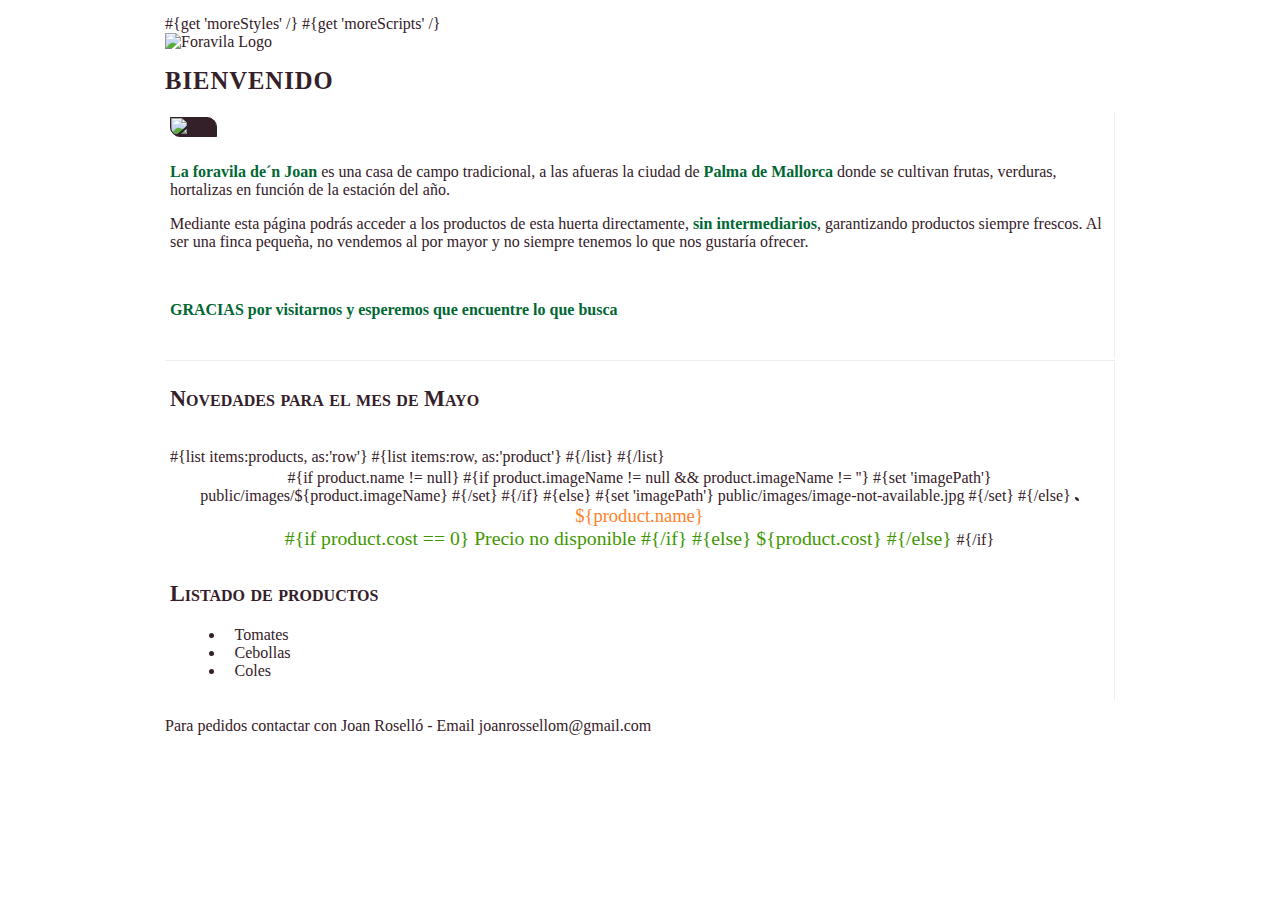
==== trunk/foraviladenjoan/app/views/Application/test.html @ 531632dd "Aplicacion utilizando Play Framework" ====
<!DOCTYPE HTML PUBLIC "-//W3C//DTD HTML 4.01//EN" "http://www.w3.org/TR/html4/strict.dtd">
<html>
  <head>
	<meta http-equiv="content-type" content="text/html; charset=utf-8">
	<meta name="Description" content="Venta de hortalizas frutas verduras ecologicas Palma de Mallorca.">
    <meta name="Keywords" content="agricultura campo foravila directo mesa organico ecologico palma mallorca ">
    <title>#{get 'title' /}</title>		
    <link rel="shortcut icon" type="image/png" href="@{'/public/images/favicon.png'}" />
    #{get 'moreStyles' /}
    #{get 'moreScripts' /}
    
   <link rel="stylesheet" href="@{'/public/yui/3.3.0/cssreset/reset-min.css'}" type="text/css">
   <link rel="stylesheet" href="@{'/public/yui/3.3.0/cssfonts/fonts-min.css'}" type="text/css">
   <link rel="stylesheet" href="@{'/public/yui/3.3.0/cssgrids/grids-min.css'}" type="text/css">
   <style type="text/css">
   .test{
     font-family: 'Lucida Calligraphy', cursive;
     /*
     font-family: 'Lucida Casual', sans-serif;
     */
   }
   #doc {
    margin:15px auto; /* center in viewport */
    width: 950px; /* fix page width */
    color: #342029;
   }
   html{
     background-image: url("@{'/public/images/toptiles.jpg'}");
     background-repeat: repeat-x;
     background-position: top left;
   }
   .right{
     text-align: right;
   }
   h1{
     font-family: 'Lucida Calligraphy', cursive;
     font-weight: bold;
     font-variant: small-caps;
     font-size: 153.9%; /* 20 */
     letter-spacing: 1px;
     color: #342029;
   }
   h2{
     font-family: 'Lucida Calligraphy', cursive;
     font-weight: bold;
     font-variant: small-caps;
     font-size: 138.5%; /* 18 */
     color: #342029;
   }
   hr{
   height: 1px; border: 0px; margin-top: .1em; margin-bottom: .1em; background-color: #eee;
   }
   .picture{
   border: 1px solid #342029;
background-color: #342029;
border-radius: 0px 10px 0px 10px;
-moz-border-radius: 0px 10px 0px 10px;
-webkit-border-top-right-radius: 10px;
-webkit-border-bottom-left-radius: 10px;
   }
   .vegetables .thumb{
      border: 2px solid #342029;
  background-color: #eee;
border-radius: 0px 10px 0px 10px;
-moz-border-radius: 0px 10px 0px 10px;
-webkit-border-top-right-radius: 10px;
-webkit-border-bottom-left-radius: 10px;
   }
   .vegetables,table{
      text-align: center;
   }
   .vegetables .prize{
       color: #409701;
       font-size: 123.1%;
   }
   .vegetables .title{
       color: #ff7f29;
       font-size: 116%;
   }
   .content{
     padding: 5px;
     border-right: 1px solid #eee;
   }
   strong{
     color: #016734;
     font-weight: bold;
   }
   ul{
     margin-top:5px;
margin-left:15px;
   }
   li{
     list-style-image: url("@{'/public/images/list-marker.jpg'}");
     padding-left: .6em;
   }
   </style>
  </head>
  <body id="doc">
    <div id="hd">
       <img alt="Foravila Logo" src="@{'/public/images/logo.jpg'}">
       <h1>BIENVENIDO</h1>
    </div>
    <div id="main">
    
     <div class="yui3-g">
     
      <div class="yui3-u-2-3" id="left">
      
      <div class="yui3-g">
        <div class="yui3-u-1-2">
          <div class="content">
           <img class="picture" alt="field" src="@{'/public/images/field.jpg'}">
          </div>
        </div>
        <div class="yui3-u-1-2">
          <div class="content">
            <p>
              <strong>La foravila de´n Joan</strong> es una casa de campo tradicional, a las afueras la ciudad de <strong>Palma de Mallorca</strong> donde se cultivan frutas, verduras, hortalizas en función de la estación del año.
            </p>
            <p>Mediante esta página podrás acceder a los productos de esta huerta directamente, <strong>sin intermediarios</strong>, garantizando productos siempre frescos. Al ser una finca pequeña, no vendemos al por mayor y no siempre tenemos lo que nos gustaría ofrecer.</p>
            <br/>
            <!-- 
            <p>Utilizando esta página gana usted, que se garantiza productos frescos de la tierra, a un precio competitivo y el agricultor (Joan) que no necesita intermediarios.
             -->
            <p><strong>GRACIAS por visitarnos y esperemos que encuentre lo que busca</strong></p>
            <br/>
          </div>
        </div>
      </div>
      <hr/>
       <div class="content">
      <h2>Novedades para el mes de Mayo</h2>
<br/>
<table border="0" width="100%" class="vegetables">
	#{list items:products, as:'row'}
		<tr>
			#{list items:row, as:'product'}
			<td>
			   #{if product.name != null}
                #{if product.imageName != null && product.imageName != ''}
                   #{set 'imagePath'}
                     public/images/${product.imageName}
                   #{/set}
                #{/if}
		        #{else}
		            #{set 'imagePath'}
                     public/images/image-not-available.jpg
                   #{/set}
                #{/else}
				<img alt="" class="thumb" src="#{get 'imagePath' /}" width="100px"><br/>
				<span class="title">${product.name}</span><br/>
				<span class="prize">
				 #{if product.cost == 0}
				   Precio no disponible
                 #{/if}
		         #{else}
				  ${product.cost}
				 #{/else}
				</span>
				#{/if}
			</td>
			#{/list}
		</tr>
	#{/list}
</table>      
   	</div>
   	
   	</div> <!-- end left -->
   	<div class="yui3-u-1-3" id="right">
   	<div class="content">
   	<h2>Listado de productos</h2>
   	<ul>
   	  <li>Tomates</li>
   	  <li>Cebollas</li>
   	  <li>Coles</li>
   	</ul>
   	</div>
   	</div> <!-- end right -->
   	
   	
   	 </div>
   	 </div> <!-- end main -->
   	
    <div id="ft">
      <p>Para pedidos contactar con Joan Roselló - Email joanrossellom@gmail.com</p>
    </div>
  </body>
</html>
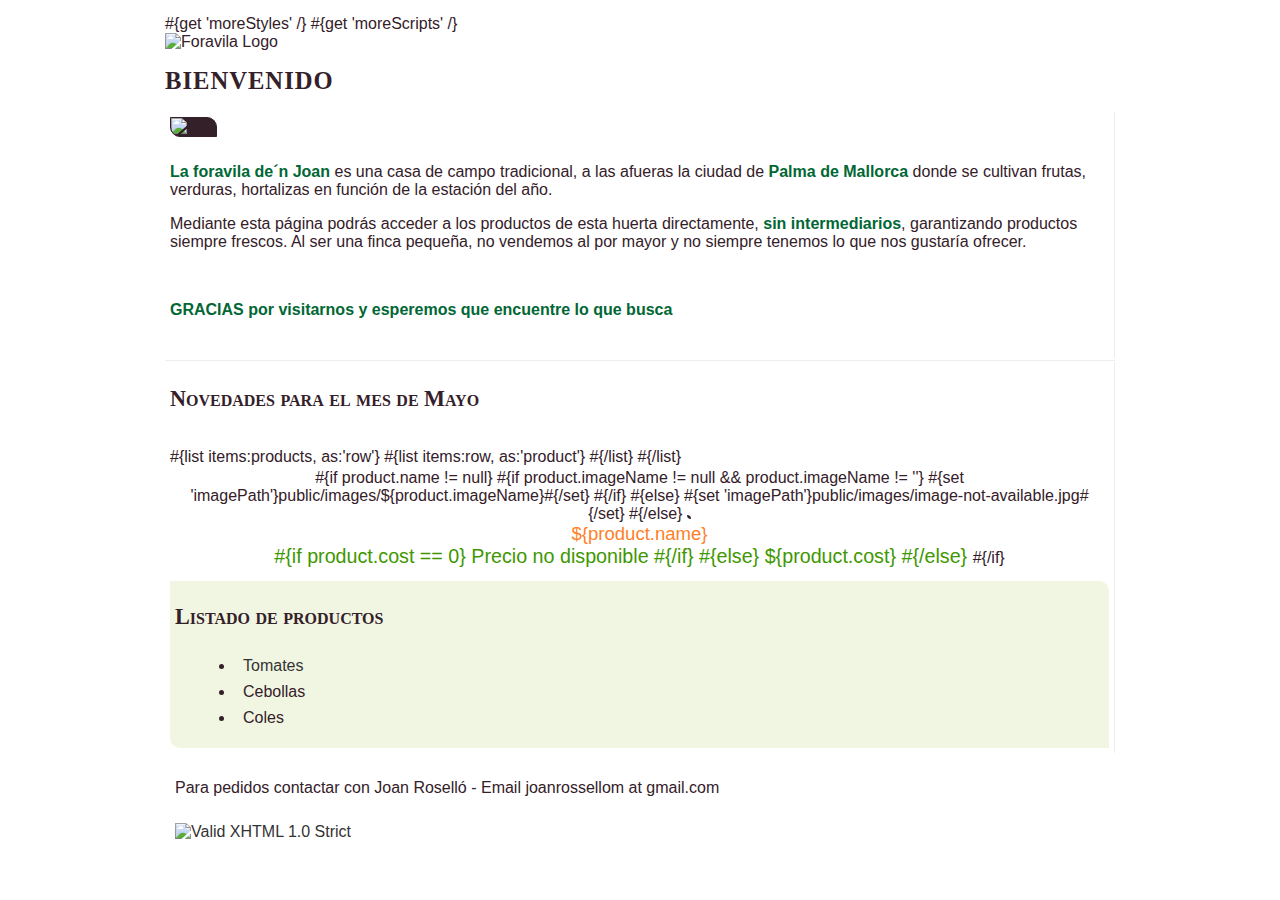
==== commit 8fd94e8e: "" ====
--- a/trunk/foraviladenjoan/app/views/Application/test.html
+++ b/trunk/foraviladenjoan/app/views/Application/test.html
@@ -1,17 +1,16 @@
-<!DOCTYPE HTML PUBLIC "-//W3C//DTD HTML 4.01//EN" "http://www.w3.org/TR/html4/strict.dtd">
-<html>
-  <head>
-	<meta http-equiv="content-type" content="text/html; charset=utf-8">
-	<meta name="Description" content="Venta de hortalizas frutas verduras ecologicas Palma de Mallorca.">
-    <meta name="Keywords" content="agricultura campo foravila directo mesa organico ecologico palma mallorca ">
+<!DOCTYPE html PUBLIC "-//W3C//DTD XHTML 1.0 Strict//EN"  "http://www.w3.org/TR/xhtml1/DTD/xhtml1-strict.dtd">
+<html xmlns="http://www.w3.org/1999/xhtml">
+	<head>
+	<meta http-equiv="content-type" content="text/html; charset=utf-8" />
+	<meta name="Description" content="Venta de hortalizas frutas verduras ecologicas, directamente de la Huerta en Palma de Mallorca." />
+	<meta name="Keywords" content="agricultura campo huerta foravila directo mesa organico ecologico palma mallorca" />
     <title>#{get 'title' /}</title>		
     <link rel="shortcut icon" type="image/png" href="@{'/public/images/favicon.png'}" />
     #{get 'moreStyles' /}
     #{get 'moreScripts' /}
-    
-   <link rel="stylesheet" href="@{'/public/yui/3.3.0/cssreset/reset-min.css'}" type="text/css">
-   <link rel="stylesheet" href="@{'/public/yui/3.3.0/cssfonts/fonts-min.css'}" type="text/css">
-   <link rel="stylesheet" href="@{'/public/yui/3.3.0/cssgrids/grids-min.css'}" type="text/css">
+   <link rel="stylesheet" href="@{'/public/yui/3.3.0/cssreset/reset-min.css'}" type="text/css"/>
+   <link rel="stylesheet" href="@{'/public/yui/3.3.0/cssfonts/fonts-min.css'}" type="text/css"/>
+   <link rel="stylesheet" href="@{'/public/yui/3.3.0/cssgrids/grids-min.css'}" type="text/css"/>
    <style type="text/css">
    .test{
      font-family: 'Lucida Calligraphy', cursive;
@@ -23,6 +22,13 @@
     margin:15px auto; /* center in viewport */
     width: 950px; /* fix page width */
     color: #342029;
+    font-family: 'Lucida Sans Unicode', 'Lucida Grande', sans-serif;
+   }
+   #ft{
+        background-image: url("@{'/public/images/footer-bg.jpg'}");
+        background-repeat: repeat-x;
+        background-position: top left;
+        padding: 5px;
    }
    html{
      background-image: url("@{'/public/images/toptiles.jpg'}");
@@ -69,6 +75,8 @@
    .vegetables,table{
       text-align: center;
    }
+   .vegetables,td{
+   }
    .vegetables .prize{
        color: #409701;
        font-size: 123.1%;
@@ -81,23 +89,50 @@
      padding: 5px;
      border-right: 1px solid #eee;
    }
+   .inner_content{
+   padding: 5px;
+   }
    strong{
      color: #016734;
      font-weight: bold;
    }
    ul{
      margin-top:5px;
-margin-left:15px;
+     margin-left:20px;
    }
    li{
-     list-style-image: url("@{'/public/images/list-marker.jpg'}");
-     padding-left: .6em;
-   }
+     list-style-image: url("@{'/public/images/list-marker.png'}");
+     padding-left: .5em;
+     padding-top: .5em;
+   }
+	a:link { 
+		color: #333333;
+		text-decoration: none;
+		}
+	a:visited { 
+		color: #FFFFFF;
+		text-decoration: none;
+		}
+	a:hover { 
+		color: #016734;
+		font-weight: bold;
+		text-decoration: underline;
+		}
+	a:active { 
+		color: #333333;
+		}
+   #product_list_block{
+     background-color: #F1F6E2;
+border-radius: 0px 10px 0px 10px;
+-moz-border-radius: 0px 10px 0px 10px;
+-webkit-border-top-right-radius: 10px;
+-webkit-border-bottom-left-radius: 10px;
+   }   
    </style>
   </head>
   <body id="doc">
     <div id="hd">
-       <img alt="Foravila Logo" src="@{'/public/images/logo.jpg'}">
+       <img alt="Foravila Logo" src="@{'/public/images/logo.jpg'}"/>
        <h1>BIENVENIDO</h1>
     </div>
     <div id="main">
@@ -109,7 +144,7 @@
       <div class="yui3-g">
         <div class="yui3-u-1-2">
           <div class="content">
-           <img class="picture" alt="field" src="@{'/public/images/field.jpg'}">
+           <img class="picture" alt="field" src="@{'/public/images/field.jpg'}"/>
           </div>
         </div>
         <div class="yui3-u-1-2">
@@ -131,23 +166,19 @@
        <div class="content">
       <h2>Novedades para el mes de Mayo</h2>
 <br/>
-<table border="0" width="100%" class="vegetables">
+<table width="100%" class="vegetables">
 	#{list items:products, as:'row'}
 		<tr>
 			#{list items:row, as:'product'}
 			<td>
 			   #{if product.name != null}
                 #{if product.imageName != null && product.imageName != ''}
-                   #{set 'imagePath'}
-                     public/images/${product.imageName}
-                   #{/set}
+                   #{set 'imagePath'}public/images/${product.imageName}#{/set}
                 #{/if}
 		        #{else}
-		            #{set 'imagePath'}
-                     public/images/image-not-available.jpg
-                   #{/set}
+		            #{set 'imagePath'}public/images/image-not-available.jpg#{/set}
                 #{/else}
-				<img alt="" class="thumb" src="#{get 'imagePath' /}" width="100px"><br/>
+				<img alt="" class="thumb" src="#{get 'imagePath' /}" width="100px"/><br/>
 				<span class="title">${product.name}</span><br/>
 				<span class="prize">
 				 #{if product.cost == 0}
@@ -168,13 +199,18 @@
    	</div> <!-- end left -->
    	<div class="yui3-u-1-3" id="right">
    	<div class="content">
+   	<div id="product_list_block">
+   	<div class="inner_content">
    	<h2>Listado de productos</h2>
    	<ul>
-   	  <li>Tomates</li>
+   	  <li><a href="#">Tomates</a></li>
    	  <li>Cebollas</li>
    	  <li>Coles</li>
    	</ul>
    	</div>
+   	</div>
+   	</div>
+   	
    	</div> <!-- end right -->
    	
    	
@@ -182,7 +218,21 @@
    	 </div> <!-- end main -->
    	
     <div id="ft">
-      <p>Para pedidos contactar con Joan Roselló - Email joanrossellom@gmail.com</p>
-    </div>
+    
+     <div class="yui3-g">
+        <div class="yui3-u-7-8">
+          <div class="inner_content">
+           <p>Para pedidos contactar con Joan Roselló - Email joanrossellom at gmail.com </p>
+          </div>
+        </div>
+        <div class="yui3-u-1-8">
+           <div class="inner_content">
+               <a href="http://validator.w3.org/check?uri=referer">
+               <img src="http://www.w3.org/Icons/valid-xhtml10" alt="Valid XHTML 1.0 Strict" height="31" width="88" />
+               </a>
+           </div>
+        </div>
+      </div>
+    </div><!-- end footer -->
   </body>
 </html>